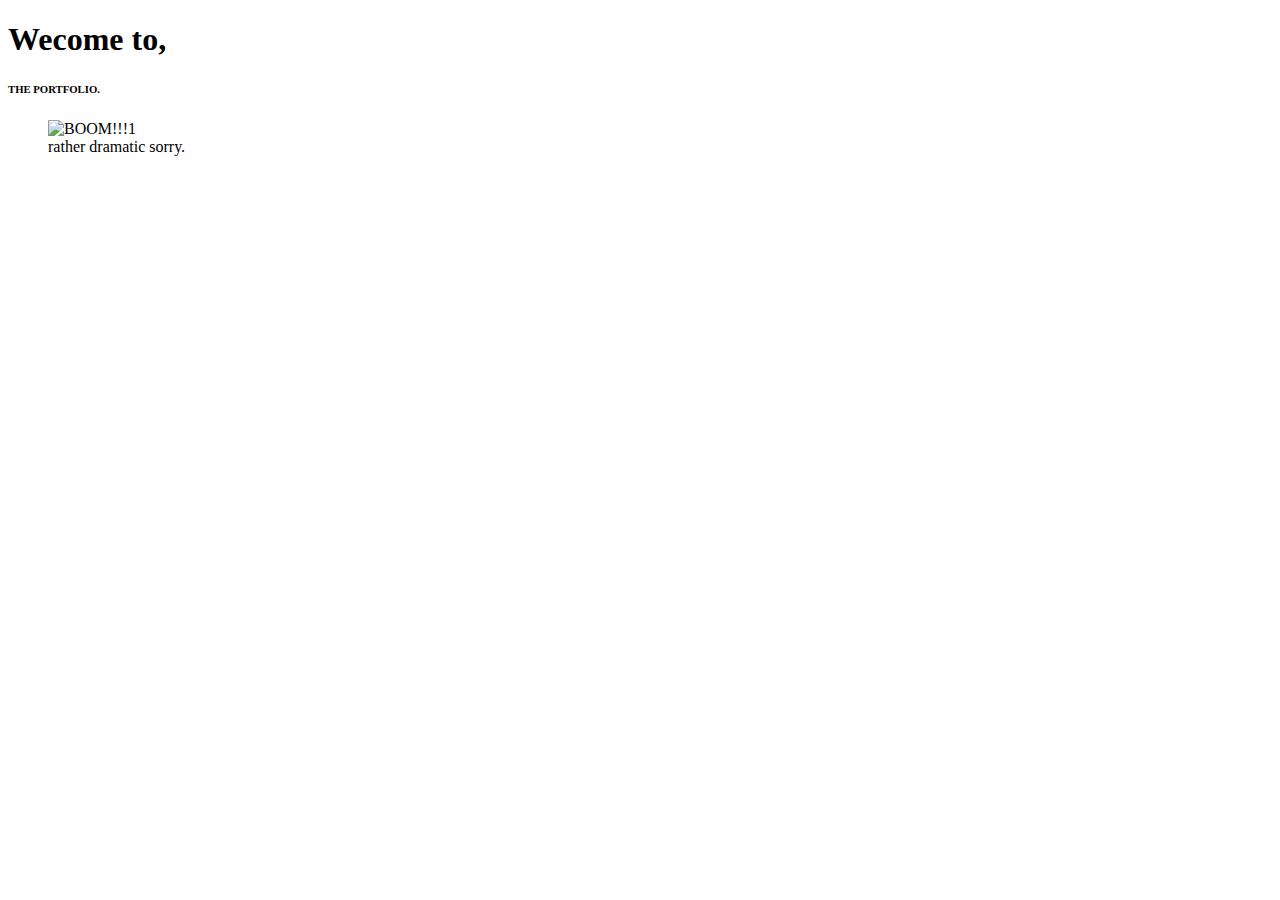
==== newtab1.html @ 46ee2886 "site created" ====
<!DOCTYPE html>
<html lang="en">
<head>
    <meta charset="UTF-8">
    <meta http-equiv="X-UA-Compatible" content="IE=edge">
    <meta name="viewport" content="width=device-width, initial-scale=1.0">
    <title>NewTab</title>
    <link rel="stylesheet" href="style.css">
</head>
<body>
    <div>
     <section class="start">
        <h1>Wecome to,</h1>
        <h6>THE PORTFOLIO.</h6>
        <figure><img height="10px" src="https://media.istockphoto.com/photos/explosion-nuclear-bomb-in-ocean-picture-id1340216738?b=1&k=20&m=1340216738&s=170667a&w=0&h=_vokN7p4-tGTaNP8Hu69a8UcQrBReDkw5ixKVvOSwfc=" alt ="BOOM!!!1">
            <figcaption>rather dramatic sorry.</figcaption>
        </figure>
     </section>
    </div>
</body>
</html>
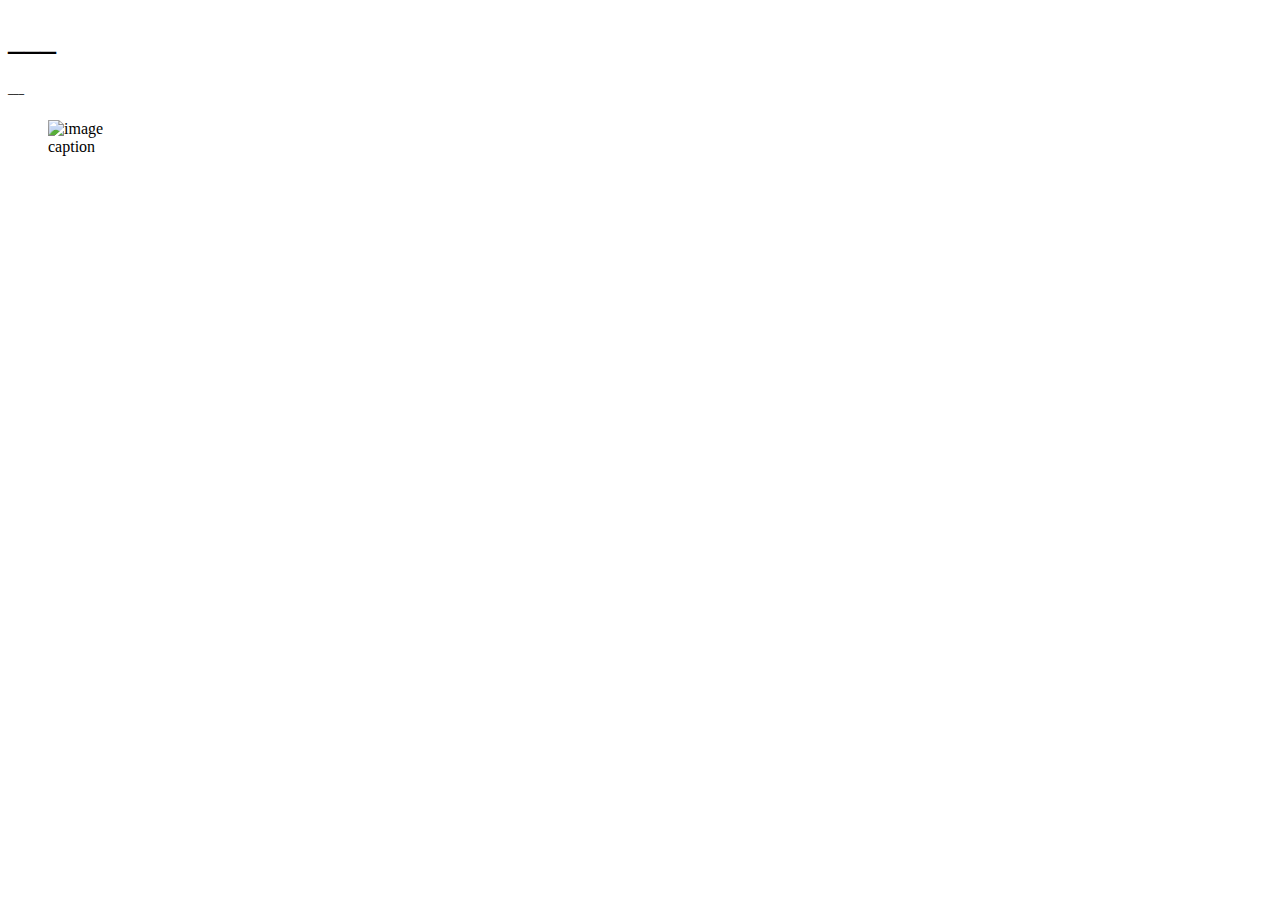
==== commit 9f85a3d5: "placeholder newtab" ====
--- a/newtab1.html
+++ b/newtab1.html
@@ -10,10 +10,10 @@
 <body>
     <div>
      <section class="start">
-        <h1>Wecome to,</h1>
-        <h6>THE PORTFOLIO.</h6>
-        <figure><img height="10px" src="https://media.istockphoto.com/photos/explosion-nuclear-bomb-in-ocean-picture-id1340216738?b=1&k=20&m=1340216738&s=170667a&w=0&h=_vokN7p4-tGTaNP8Hu69a8UcQrBReDkw5ixKVvOSwfc=" alt ="BOOM!!!1">
-            <figcaption>rather dramatic sorry.</figcaption>
+        <h1>___</h1>
+        <h6>___</h6>
+        <figure><img height="10px" src="___" alt ="image">
+            <figcaption>caption</figcaption>
         </figure>
      </section>
     </div>
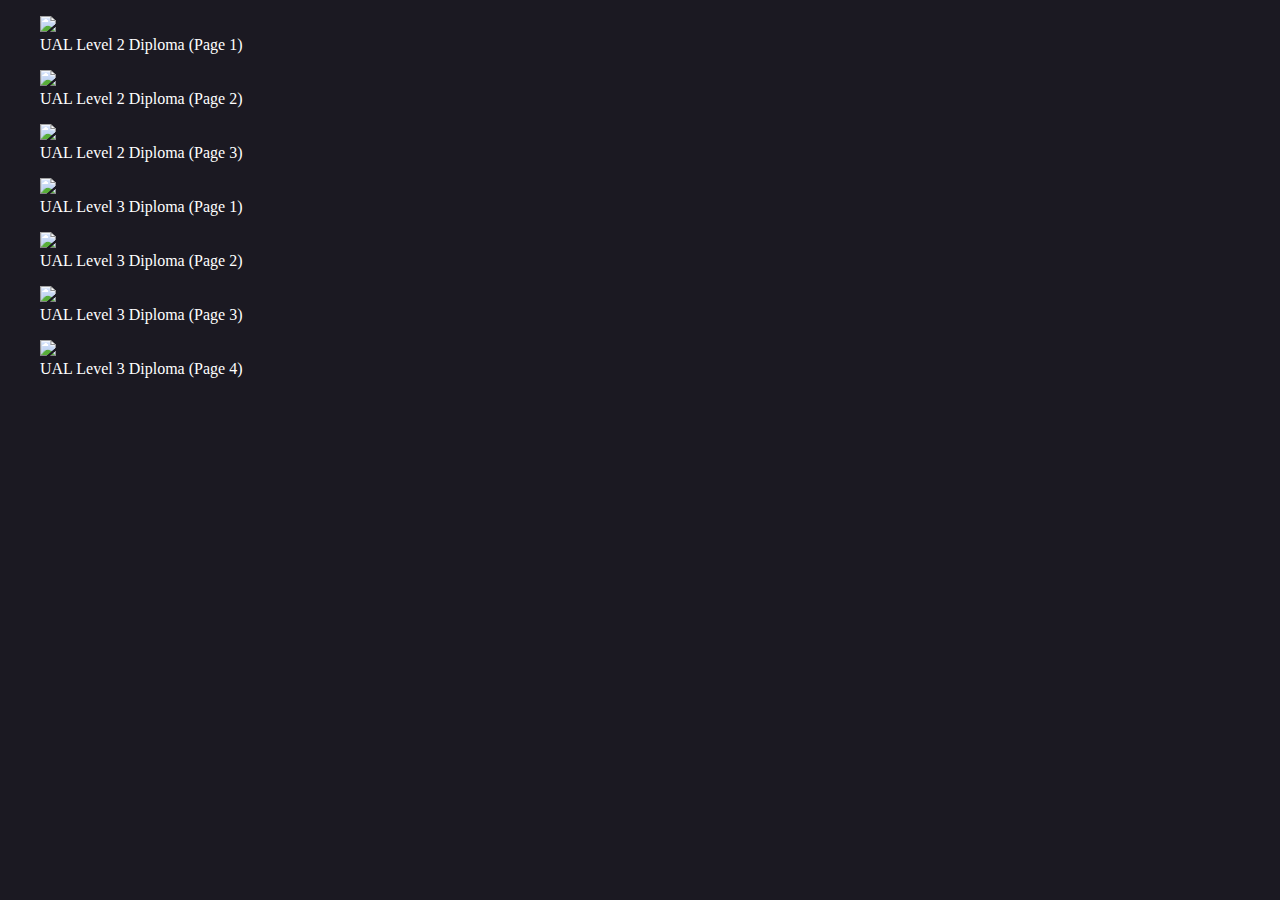
==== commit afd6df5c: "added images" ====
--- a/newtab1.html
+++ b/newtab1.html
@@ -4,16 +4,34 @@
     <meta charset="UTF-8">
     <meta http-equiv="X-UA-Compatible" content="IE=edge">
     <meta name="viewport" content="width=device-width, initial-scale=1.0">
-    <title>NewTab</title>
+    <title>UAL Qualifications</title>
     <link rel="stylesheet" href="style.css">
 </head>
 <body>
     <div>
-     <section class="start">
-        <h1>___</h1>
-        <h6>___</h6>
-        <figure><img height="10px" src="___" alt ="image">
-            <figcaption>caption</figcaption>
+     <section class="lvl2">
+        <figure><img loading="lazy" height="1000px" src="images\lvl2diploma1.jpg">
+            <figcaption>UAL Level 2 Diploma (Page 1)</figcaption>
+        </figure>
+        <figure><img loading="lazy" height="1000px" src="images\lvl2diploma2.jpg">
+            <figcaption>UAL Level 2 Diploma (Page 2)</figcaption>
+        </figure>
+        <figure><img loading="lazy" height="1000px" src="images\lvl2diploma3.jpg">
+            <figcaption>UAL Level 2 Diploma (Page 3)</figcaption>
+        </figure>
+     </section>
+     <section class="lvl3">
+        <figure><img loading="lazy" height="1000px" src="images\lvl3diploma1.jpg">
+            <figcaption>UAL Level 3 Diploma (Page 1)</figcaption>
+        </figure>
+        <figure><img loading="lazy" height="1000px" src="images\lvl3diploma2.jpg">
+            <figcaption>UAL Level 3 Diploma (Page 2)</figcaption>
+        </figure>
+        <figure><img loading="lazy" height="1000px" src="images\lvl3diploma3.jpg">
+            <figcaption>UAL Level 3 Diploma (Page 3)</figcaption>
+        </figure>
+        <figure><img loading="lazy" height="1000px" src="images\lvl3diploma4.jpg">
+            <figcaption>UAL Level 3 Diploma (Page 4)</figcaption>
         </figure>
      </section>
     </div>
--- a/style.css
+++ b/style.css
@@ -0,0 +1,91 @@
+body {
+    margin: 0;
+    padding: 0;
+    background-color: rgb(27, 25, 34);
+}
+
+h1{
+    text-align: center;
+    font-weight: normal;
+    margin: 0;
+    padding: 0;
+    color: #ffffff;
+  }
+  
+  h2{
+    text-align: center;
+    color: #ffffff;
+    font-weight: normal;
+    padding-bottom: 10px;
+  }
+  
+  h3{
+    text-align: center;
+    color: #ffffff;
+    font-weight: normal;
+  }
+
+  h6{
+    text-align: center;
+    font-weight: 2;
+    margin: 0px auto 0 auto;
+    padding: 0;
+    color: #ffffff;
+  }
+
+  .excaption{
+    text-align: center;
+    font-weight: 1;
+    margin: 0px auto 0 auto;
+    padding: 0;
+    color: #ffffff;
+  }
+
+  .ex{
+    top: 10%;
+    left: 10%;
+
+    margin: 10px;
+  }
+
+  .tower{
+    top: 10%;
+    left: 10%;
+
+    margin: 10px;
+  }
+
+  .lvl2{
+    font-weight: 1;
+    margin: 0px auto 0 auto;
+    padding: 0;
+    color: #ffffff;
+  }
+
+  .lvl3{
+    font-weight: 1;
+    margin: 0px auto 0 auto;
+    padding: 0;
+    color: #ffffff;
+  }
+
+  
+
+p{
+    text-align: center;
+    line-height: 2;
+    font-weight: 1;
+    margin: 0px auto 0 auto;
+    padding: 0;
+    color: #ffffff;
+  }
+
+footer {
+    bottom: 0;
+    text-align: center;
+    color: #ffffff;
+    height: 30px;
+    width: 100%;
+    margin: 0px;
+    padding: 0;
+}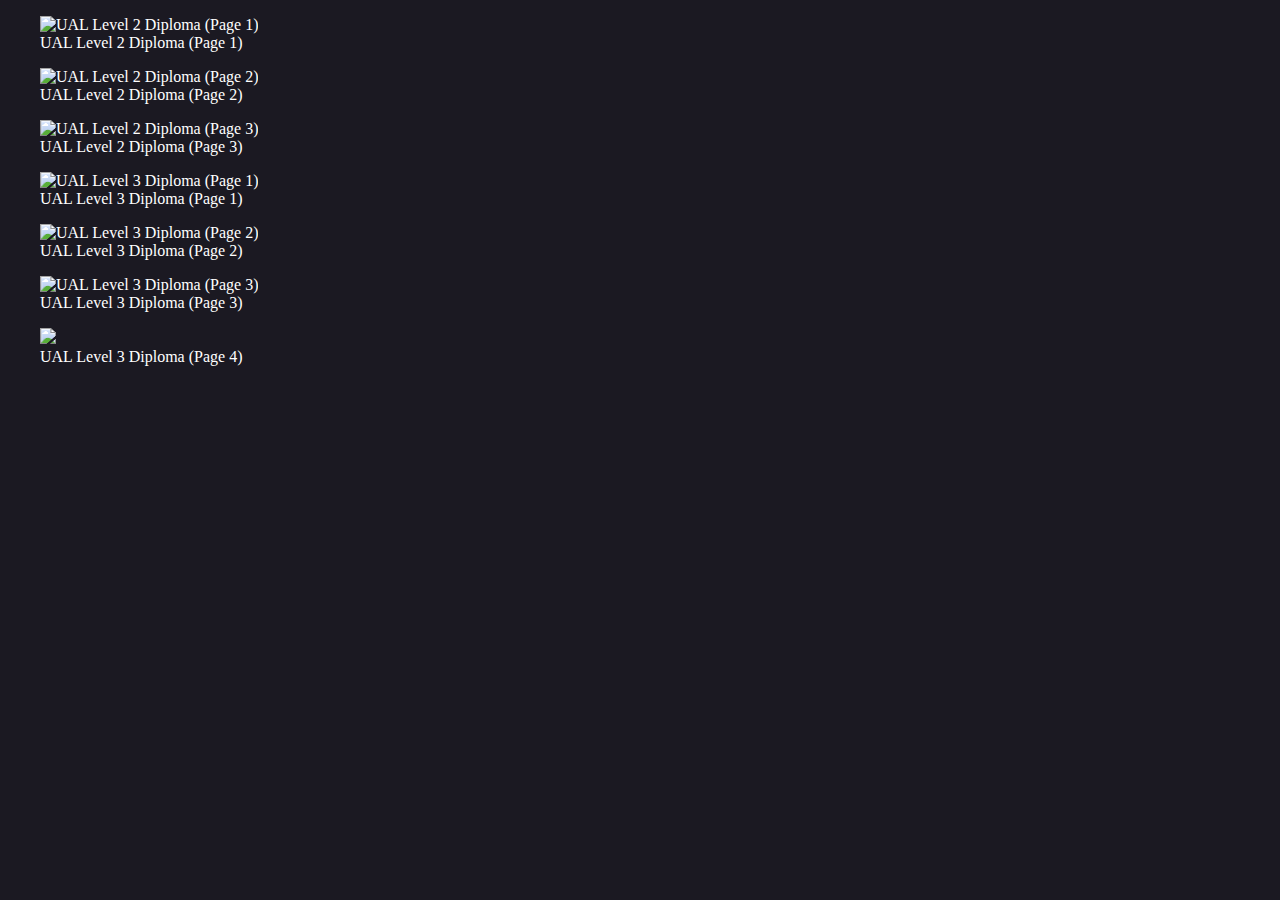
==== commit 2867d3c1: "added javascript" ====
--- a/newtab1.html
+++ b/newtab1.html
@@ -10,24 +10,24 @@
 <body>
     <div>
      <section class="lvl2">
-        <figure><img loading="lazy" height="1000px" src="images\lvl2diploma1.jpg">
+        <figure><img loading="lazy" height="1000px" src="images\lvl2diploma1.jpg" alt="UAL Level 2 Diploma (Page 1)">
             <figcaption>UAL Level 2 Diploma (Page 1)</figcaption>
         </figure>
-        <figure><img loading="lazy" height="1000px" src="images\lvl2diploma2.jpg">
+        <figure><img loading="lazy" height="1000px" src="images\lvl2diploma2.jpg" alt="UAL Level 2 Diploma (Page 2)">
             <figcaption>UAL Level 2 Diploma (Page 2)</figcaption>
         </figure>
-        <figure><img loading="lazy" height="1000px" src="images\lvl2diploma3.jpg">
+        <figure><img loading="lazy" height="1000px" src="images\lvl2diploma3.jpg" alt="UAL Level 2 Diploma (Page 3)">
             <figcaption>UAL Level 2 Diploma (Page 3)</figcaption>
         </figure>
      </section>
      <section class="lvl3">
-        <figure><img loading="lazy" height="1000px" src="images\lvl3diploma1.jpg">
+        <figure><img loading="lazy" height="1000px" src="images\lvl3diploma1.jpg" alt="UAL Level 3 Diploma (Page 1)">
             <figcaption>UAL Level 3 Diploma (Page 1)</figcaption>
         </figure>
-        <figure><img loading="lazy" height="1000px" src="images\lvl3diploma2.jpg">
+        <figure><img loading="lazy" height="1000px" src="images\lvl3diploma2.jpg" alt="UAL Level 3 Diploma (Page 2)">
             <figcaption>UAL Level 3 Diploma (Page 2)</figcaption>
         </figure>
-        <figure><img loading="lazy" height="1000px" src="images\lvl3diploma3.jpg">
+        <figure><img loading="lazy" height="1000px" src="images\lvl3diploma3.jpg" alt="UAL Level 3 Diploma (Page 3)">
             <figcaption>UAL Level 3 Diploma (Page 3)</figcaption>
         </figure>
         <figure><img loading="lazy" height="1000px" src="images\lvl3diploma4.jpg">
--- a/style.css
+++ b/style.css
@@ -41,18 +41,18 @@
     color: #ffffff;
   }
 
-  .ex{
-    top: 10%;
-    left: 10%;
-
-    margin: 10px;
+  .centered{
+display: flex;
+justify-content: center;
   }
 
-  .tower{
-    top: 10%;
-    left: 10%;
-
-    margin: 10px;
+  .bio2{
+    text-align: center;
+    width: 500px;
+    font-weight: 1;
+    margin: 0px auto 0 auto;
+    padding: 0;
+    color: #ffffff;
   }
 
   .lvl2{
